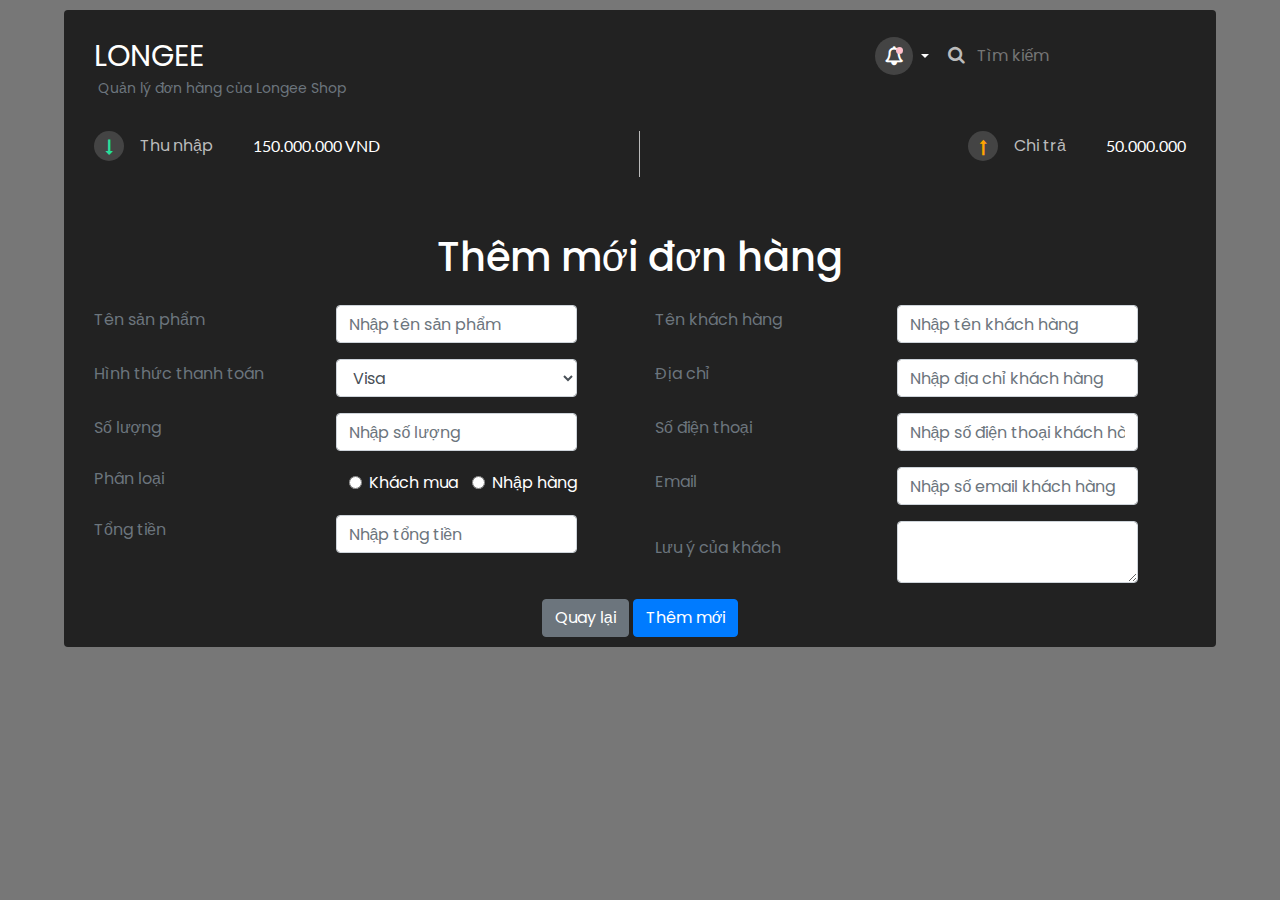
==== add_transaction.html @ 49848333 "update" ====
<!DOCTYPE html>
<html lang="en">

<head>
    <meta charset="UTF-8">
    <meta content="IE=edge" http-equiv="X-UA-Compatible">
    <meta content="width=device-width, initial-scale=1.0" name="viewport">
    <title>Thêm mới đơn hàng</title>
    <link href="https://cdn.datatables.net/1.11.3/css/jquery.dataTables.css" rel="stylesheet" type="text/css">
    <link href="https://stackpath.bootstrapcdn.com/bootstrap/4.4.1/css/bootstrap.min.css" rel="stylesheet"/>
    <link href="https://cdnjs.cloudflare.com/ajax/libs/font-awesome/4.7.0/css/font-awesome.min.css" rel="stylesheet"/>
    <link href="./style.css" rel="stylesheet"/>
    <script src="https://cdnjs.cloudflare.com/ajax/libs/jquery/3.2.1/jquery.min.js"></script>
    <script src="https://stackpath.bootstrapcdn.com/bootstrap/4.4.1/js/bootstrap.bundle.min.js"></script>
</head>

<body>
<div class="wrapper rounded">
    <nav class="navbar navbar-expand-lg navbar-dark dark d-lg-flex align-items-lg-start">
        <a class="navbar-brand"
           href="#">LONGEE <p class="text-muted pl-1">Quản lý đơn hàng của Longee Shop</p></a>
        <button
                aria-controls="navbarNav" aria-expanded="false" aria-label="Toggle navigation" class="navbar-toggler"
                data-target="#navbarNav"
                data-toggle="collapse" type="button"><span class="navbar-toggler-icon"></span></button>
        <div class="collapse navbar-collapse" id="navbarNav">
            <ul class="navbar-nav ml-lg-auto">
                <li class="nav-item">
                    <div class="dropdown show">
                        <a aria-expanded="false" aria-haspopup="true" class="btn nav-link dropdown-toggle"
                           data-toggle="dropdown"
                           href="#" id="dropdownNotification" role="button"><span
                                class="fa fa-bell-o font-weight-bold"></span>
                            <span class="notify">Notifications</span> </a>
                        <div aria-labelledby="dropdownNotification" class="dropdown-menu">
                            <a class="dropdown-item d-flex flex-column" href="#">
                                <span>Air force 1 all white vừa hết hàng</span>
                                <small class="text-muted">15/10/2021 15:00</small>
                            </a>
                            <a class="dropdown-item d-flex flex-column" href="#">
                                <span>Lô Jordan 1 mới đã về kho</span>
                                <small class="text-muted">15/10/2021 15:00</small>
                            </a>
                            <a class="dropdown-item d-flex flex-column" href="#">
                                <span>Nike vừa gửi một hóa đơn</span>
                                <small class="text-muted">15/10/2021 15:00</small>
                            </a>
                        </div>
                    </div>
                </li>
                <li class="nav-item ">
                    <form action="search.html" method="GET">
                        <a href="#"><span class="fa fa-search"></span></a> <input class="dark" name="name"
                                                                                  placeholder="Tìm kiếm" type="search">
                    </form>
                </li>
            </ul>
        </div>
    </nav>
    <div class="row mt-2 pt-2">
        <div class="col-md-6" id="income">
            <div class="d-flex justify-content-start align-items-center">
                <p class="fa fa-long-arrow-down"></p>
                <p class="text mx-3">Thu nhập</p>
                <p class="text-white ml-4 money">150.000.000 VND</p>
            </div>
        </div>
        <div class="col-md-6">
            <div class="d-flex justify-content-md-end align-items-center">
                <div class="fa fa-long-arrow-up"></div>
                <div class="text mx-3">Chi trả</div>
                <div class="text-white ml-4 money">50.000.000</div>
            </div>
        </div>
    </div>
    <form action="index.html" method="get">
        <div class="row mt-5">
            <h1 class="text-white text-center w-100 mt-2">Thêm mới đơn hàng</h1>
            <div class="col-12 col-lg-6 mt-3">
                <div class="d-flex align-items-center justify-content-between pr-lg-5 mb-3">
                    <label class="text-muted" for="name">Tên sản phẩm</label>
                    <input class="form-control w-50" id="name" name="name" placeholder="Nhập tên sản phẩm" type="text"/>
                </div>
                <div class="d-flex align-items-center justify-content-between pr-lg-5 mb-3">
                    <label class="text-muted" for="payment_method">Hình thức thanh toán</label>
                    <select class="form-control w-50" id="payment_method" name="payment_method">
                        <option value="1">Visa</option>
                        <option value="2">Mastercard</option>
                        <option value="3">Thanh toán khi nhận hàng</option>
                    </select>
                </div>
                <div class="d-flex align-items-center justify-content-between pr-lg-5 mb-3">
                    <label class="text-muted" for="quantity">Số lượng</label>
                    <input class="form-control w-50" id="quantity" name="quantity" pattern="[1-9][0-9]*"
                           placeholder="Nhập số lượng"
                           type="number"/>
                </div>
                <div class="d-flex align-items-center justify-content-between pr-lg-5 mb-3">
                    <label class="text-muted w-50">Phân loại</label>
                    <div class="form-check">
                        <input class="form-check-input" id="type1" name="type" type="radio">
                        <label class="form-check-label text-white" for="type1">
                            Khách mua
                        </label>
                    </div>
                    <div class="form-check">
                        <input class="form-check-input" id="type2" name="type" type="radio">
                        <label class="form-check-label text-white" for="type2">
                            Nhập hàng
                        </label>
                    </div>
                </div>
                <div class="d-flex align-items-center justify-content-between pr-lg-5 mb-3">
                    <label class="text-muted" for="total">Tổng tiền</label>
                    <input class="form-control w-50" id="total" name="total" pattern="[1-9][0-9]*"
                           placeholder="Nhập tổng tiền"
                           type="number"/>
                </div>
            </div>
            <div class="col-12 col-lg-6 mt-3">
                <div class="d-flex align-items-center justify-content-between pr-lg-5 mb-3">
                    <label class="text-muted" for="customer">Tên khách hàng</label>
                    <input class="form-control w-50" id="customer" name="customer" placeholder="Nhập tên khách hàng"
                           type="text"/>
                </div>
                <div class="d-flex align-items-center justify-content-between pr-lg-5 mb-3">
                    <label class="text-muted" for="address">Địa chỉ</label>
                    <input class="form-control w-50" id="address" name="address" placeholder="Nhập địa chỉ khách hàng"
                           type="text"/>
                </div>
                <div class="d-flex align-items-center justify-content-between pr-lg-5 mb-3">
                    <label class="text-muted" for="tel">Số điện thoại</label>
                    <input class="form-control w-50" id="tel" name="tel" placeholder="Nhập số điện thoại khách hàng"
                           type="tel"/>
                </div>
                <div class="d-flex align-items-center justify-content-between pr-lg-5 mb-3">
                    <label class="text-muted" for="email">Email</label>
                    <input class="form-control w-50" id="email" name="email" placeholder="Nhập số email khách hàng"
                           type="email"/>
                </div>
                <div class="d-flex align-items-center justify-content-between pr-lg-5 mb-3">
                    <label class="text-muted" for="note">Lưu ý của khách</label>
                    <textarea class="form-control w-50" id="note" name="note" placeholder="Nhập lưu ý">
                    </textarea>
                </div>
            </div>
            <div class="text-center w-100">
                <a class="btn btn-secondary m-auto text-center mt-3" href="index.html">Quay lại</a>
                <button class="btn btn-primary m-auto text-center mt-3">Thêm mới</button>
            </div>

        </div>
    </form>

</div>
<script src="https://cdn.datatables.net/1.11.3/js/jquery.dataTables.js"></script>
<script src="./script.js">
</script>
</body>

</html>
---- style.css ----
@import url('https://fonts.googleapis.com/css2?family=Lato&family=Poppins&display=swap');

* {
  padding: 0;
  margin: 0;
  box-sizing: border-box;
}

body {
  background-color: #777;
  font-family: 'Poppins', sans-serif;
}

.wrapper {
  background-color: #222;
  min-height: 100px;
  max-width: 90%;
  margin: 10px auto;
  padding: 10px 30px;
}

.dark,
.input:focus {
  background-color: #222;
}

.navbar {
  padding: 0.5rem 0rem;
}

.navbar .navbar-brand {
  font-size: 30px;
}

#income {
  border-right: 1px solid #bbb;
}

.notify {
  display: none;
}

.nav-item .nav-link .fa-bell-o,
.fa-long-arrow-down,
.fa-long-arrow-up {
  padding: 10px 10px;
  background-color: #444;
  border-radius: 50%;
  position: relative;
  font-size: 18px;
}

.nav-item .nav-link .fa-bell-o::after {
  content: '';
  position: absolute;
  width: 7px;
  height: 7px;
  border-radius: 50%;
  background-color: #ffc0cb;
  right: 10px;
  top: 10px;
}

.nav-item input {
  border: none;
  outline: none;
  box-shadow: none;
  padding: 3px 8px;
  width: 75%;
  color: #eee;
}

.nav-item .fa-search {
  font-size: 18px;
  color: #bbb;
  cursor: pointer;
}

.navbar-nav:last-child {
  display: flex;
  align-items: center;
  width: 40%;
}

.navbar-nav .nav-item {
  padding: 0px 0px 0px 10px;
}

.navbar-brand p {
  display: block;
  font-size: 14px;
  margin-bottom: 3px;
}

.text {
  color: #bbb;
}

.money {
  font-family: 'Lato', sans-serif;
}

.fa-long-arrow-down,
.fa-long-arrow-up {
  padding-left: 12px;
  padding-top: 8px;
  height: 30px;
  width: 30px;
  border-radius: 50%;
  font-size: 1rem;
  font-weight: 100;
  color: #28df99;
}

.fa-long-arrow-up {
  color: #ffa500;
}

.nav.nav-tabs {
  border: none;
}

.nav.nav-tabs .nav-item .nav-link {
  color: #bbb;
  border: none;
}

.nav.nav-tabs .nav-link.active {
  background-color: #222;
  border: none;
  color: #fff;
  border-bottom: 4px solid #fff;
}

.nav.nav-tabs .nav-item .nav-link:hover {
  border: none;
  color: #eee;
}

.nav.nav-tabs .nav-item .nav-link.active:hover {
  border-bottom: 4px solid #fff;
}

.nav.nav-tabs .nav-item .nav-link:focus {
  border-bottom: 4px solid #fff;
  color: #fff;
}

.table-dark {
  background-color: #222;
}

.table thead th {
  text-transform: uppercase;
  color: #bbb;
  font-size: 12px;
}

.table thead th,
.table td,
.table th {
  border: none;
  overflow: auto auto;
}

td .fa-briefcase,
td .fa-bed,
td .fa-exchange,
td .fa-cutlery {
  color: #ff6347;
  background-color: #444;
  padding: 5px;
  border-radius: 50%;
}

td .fa-bed,
td .fa-cutlery {
  color: #40a8c4;
}

td .fa-exchange {
  color: #b15ac7;
}

tbody tr td .fa-cc-mastercard,
tbody tr td .fa-cc-visa {
  color: #bbb;
}

tbody tr td.text-muted {
  font-family: 'Lato', sans-serif;
}

tbody tr td .fa-long-arrow-up,
tbody tr td .fa-long-arrow-down {
  font-size: 12px;
  padding-left: 7px;
  padding-top: 3px;
  height: 20px;
  width: 20px;
}

.results span {
  color: #bbb;
  font-size: 12px;
}

.results span b {
  font-family: 'Lato', sans-serif;
}

.pagination .page-item .page-link {
  background-color: #444;
  color: #fff;
  padding: 0.3rem 0.75rem;
  border: none;
  border-radius: 0;
}

.pagination .page-item .page-link span {
  font-size: 16px;
}

.pagination .page-item.disabled .page-link {
  background-color: #333;
  color: #eee;
  cursor: crosshair;
}

.dropdown-menu {
  background-color: #444;
  color: #fff;
}

.dropdown-item {
  color: #fff;
}

table.dataTable tbody tr {
  background-color: #222;
}

.dataTables_wrapper .dataTables_paginate .paginate_button.disabled,
.dataTables_wrapper .dataTables_paginate .paginate_button.disabled:hover,
.dataTables_wrapper .dataTables_paginate .paginate_button.disabled:active {
  color: #333 !important;
}

.dataTables_wrapper .dataTables_paginate .paginate_button {
  color: #666 !important;
  padding: 0.3rem 0.75rem !important;
}

.dataTables_wrapper .dataTables_info {
  color: #fff !important;
}

.dataTables_wrapper .dataTables_paginate .paginate_button:hover {
  background: #666 !important;
}

td:hover {
  cursor: pointer;
}

@media (min-width: 768px) and (max-width: 991px) {
  .wrapper {
    margin: auto;
  }

  .navbar-nav:last-child {
    display: flex;
    align-items: start;
    justify-content: center;
    width: 100%;
  }

  .notify {
    display: inline;
  }

  .nav-item .fa-search {
    padding-left: 10px;
  }

  .navbar-nav .nav-item {
    padding: 0px;
  }
}

@media (min-width: 300px) and (max-width: 767px) {
  .wrapper {
    margin: auto;
  }

  .navbar-nav:last-child {
    display: flex;
    align-items: start;
    justify-content: center;
    width: 100%;
  }

  .notify {
    display: inline;
  }

  .nav-item .fa-search {
    padding-left: 10px;
  }

  .navbar-nav .nav-item {
    padding: 0px;
  }

  #income {
    border: none;
  }
}

@media (max-width: 400px) {
  .wrapper {
    padding: 10px 15px;
    margin: auto;
  }

  .btn {
    font-size: 12px;
    padding: 10px;
  }

  .nav.nav-tabs .nav-link {
    padding: 10px;
  }
}
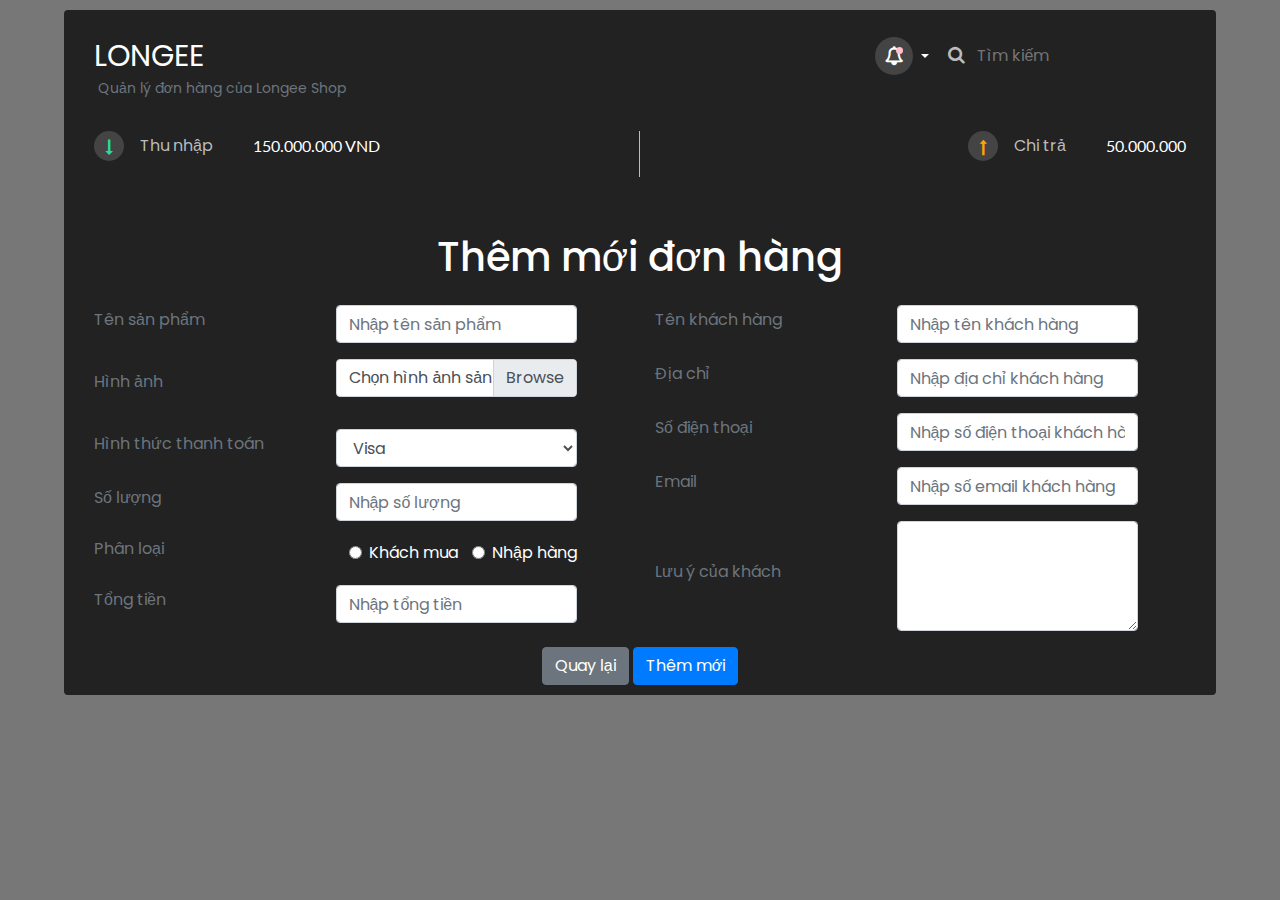
==== commit 0fb709af: "update" ====
--- a/add_transaction.html
+++ b/add_transaction.html
@@ -82,6 +82,16 @@
                     <input class="form-control w-50" id="name" name="name" placeholder="Nhập tên sản phẩm" type="text"/>
                 </div>
                 <div class="d-flex align-items-center justify-content-between pr-lg-5 mb-3">
+                    <label class="text-muted" for="name">Hình ảnh</label>
+                    <div class="input-group mb-3 w-50">
+                        <div class="custom-file">
+                            <input class="custom-file-input" id="image" type="file">
+                            <label class="custom-file-label" for="image">Chọn hình ảnh sản phẩm</label>
+                        </div>
+                    </div>
+                </div>
+
+                <div class="d-flex align-items-center justify-content-between pr-lg-5 mb-3">
                     <label class="text-muted" for="payment_method">Hình thức thanh toán</label>
                     <select class="form-control w-50" id="payment_method" name="payment_method">
                         <option value="1">Visa</option>
@@ -140,7 +150,7 @@
                 </div>
                 <div class="d-flex align-items-center justify-content-between pr-lg-5 mb-3">
                     <label class="text-muted" for="note">Lưu ý của khách</label>
-                    <textarea class="form-control w-50" id="note" name="note" placeholder="Nhập lưu ý">
+                    <textarea class="form-control w-50" id="note" name="note" placeholder="Nhập lưu ý" rows="4">
                     </textarea>
                 </div>
             </div>
--- a/style.css
+++ b/style.css
@@ -1,334 +1,344 @@
 @import url('https://fonts.googleapis.com/css2?family=Lato&family=Poppins&display=swap');
 
 * {
-  padding: 0;
-  margin: 0;
-  box-sizing: border-box;
+    padding: 0;
+    margin: 0;
+    box-sizing: border-box;
 }
 
 body {
-  background-color: #777;
-  font-family: 'Poppins', sans-serif;
+    background-color: #777;
+    font-family: 'Poppins', sans-serif;
 }
 
 .wrapper {
-  background-color: #222;
-  min-height: 100px;
-  max-width: 90%;
-  margin: 10px auto;
-  padding: 10px 30px;
+    background-color: #222;
+    min-height: 100px;
+    max-width: 90%;
+    margin: 10px auto;
+    padding: 10px 30px;
 }
 
 .dark,
 .input:focus {
-  background-color: #222;
+    background-color: #222;
 }
 
 .navbar {
-  padding: 0.5rem 0rem;
+    padding: 0.5rem 0rem;
 }
 
 .navbar .navbar-brand {
-  font-size: 30px;
+    font-size: 30px;
 }
 
 #income {
-  border-right: 1px solid #bbb;
+    border-right: 1px solid #bbb;
 }
 
 .notify {
-  display: none;
+    display: none;
 }
 
 .nav-item .nav-link .fa-bell-o,
 .fa-long-arrow-down,
 .fa-long-arrow-up {
-  padding: 10px 10px;
-  background-color: #444;
-  border-radius: 50%;
-  position: relative;
-  font-size: 18px;
+    padding: 10px 10px;
+    background-color: #444;
+    border-radius: 50%;
+    position: relative;
+    font-size: 18px;
 }
 
 .nav-item .nav-link .fa-bell-o::after {
-  content: '';
-  position: absolute;
-  width: 7px;
-  height: 7px;
-  border-radius: 50%;
-  background-color: #ffc0cb;
-  right: 10px;
-  top: 10px;
+    content: '';
+    position: absolute;
+    width: 7px;
+    height: 7px;
+    border-radius: 50%;
+    background-color: #ffc0cb;
+    right: 10px;
+    top: 10px;
 }
 
 .nav-item input {
-  border: none;
-  outline: none;
-  box-shadow: none;
-  padding: 3px 8px;
-  width: 75%;
-  color: #eee;
+    border: none;
+    outline: none;
+    box-shadow: none;
+    padding: 3px 8px;
+    width: 75%;
+    color: #eee;
 }
 
 .nav-item .fa-search {
-  font-size: 18px;
-  color: #bbb;
-  cursor: pointer;
+    font-size: 18px;
+    color: #bbb;
+    cursor: pointer;
 }
 
 .navbar-nav:last-child {
-  display: flex;
-  align-items: center;
-  width: 40%;
+    display: flex;
+    align-items: center;
+    width: 40%;
 }
 
 .navbar-nav .nav-item {
-  padding: 0px 0px 0px 10px;
+    padding: 0px 0px 0px 10px;
 }
 
 .navbar-brand p {
-  display: block;
-  font-size: 14px;
-  margin-bottom: 3px;
+    display: block;
+    font-size: 14px;
+    margin-bottom: 3px;
 }
 
 .text {
-  color: #bbb;
+    color: #bbb;
 }
 
 .money {
-  font-family: 'Lato', sans-serif;
+    font-family: 'Lato', sans-serif;
 }
 
 .fa-long-arrow-down,
 .fa-long-arrow-up {
-  padding-left: 12px;
-  padding-top: 8px;
-  height: 30px;
-  width: 30px;
-  border-radius: 50%;
-  font-size: 1rem;
-  font-weight: 100;
-  color: #28df99;
+    padding-left: 12px;
+    padding-top: 8px;
+    height: 30px;
+    width: 30px;
+    border-radius: 50%;
+    font-size: 1rem;
+    font-weight: 100;
+    color: #28df99;
 }
 
 .fa-long-arrow-up {
-  color: #ffa500;
+    color: #ffa500;
 }
 
 .nav.nav-tabs {
-  border: none;
+    border: none;
 }
 
 .nav.nav-tabs .nav-item .nav-link {
-  color: #bbb;
-  border: none;
+    color: #bbb;
+    border: none;
 }
 
 .nav.nav-tabs .nav-link.active {
-  background-color: #222;
-  border: none;
-  color: #fff;
-  border-bottom: 4px solid #fff;
+    background-color: #222;
+    border: none;
+    color: #fff;
+    border-bottom: 4px solid #fff;
 }
 
 .nav.nav-tabs .nav-item .nav-link:hover {
-  border: none;
-  color: #eee;
+    border: none;
+    color: #eee;
 }
 
 .nav.nav-tabs .nav-item .nav-link.active:hover {
-  border-bottom: 4px solid #fff;
+    border-bottom: 4px solid #fff;
 }
 
 .nav.nav-tabs .nav-item .nav-link:focus {
-  border-bottom: 4px solid #fff;
-  color: #fff;
+    border-bottom: 4px solid #fff;
+    color: #fff;
 }
 
 .table-dark {
-  background-color: #222;
+    background-color: #222;
 }
 
 .table thead th {
-  text-transform: uppercase;
-  color: #bbb;
-  font-size: 12px;
+    text-transform: uppercase;
+    color: #bbb;
+    font-size: 12px;
 }
 
 .table thead th,
 .table td,
 .table th {
-  border: none;
-  overflow: auto auto;
+    border: none;
+    overflow: auto auto;
 }
 
 td .fa-briefcase,
 td .fa-bed,
 td .fa-exchange,
 td .fa-cutlery {
-  color: #ff6347;
-  background-color: #444;
-  padding: 5px;
-  border-radius: 50%;
+    color: #ff6347;
+    background-color: #444;
+    padding: 5px;
+    border-radius: 50%;
 }
 
 td .fa-bed,
 td .fa-cutlery {
-  color: #40a8c4;
+    color: #40a8c4;
 }
 
 td .fa-exchange {
-  color: #b15ac7;
+    color: #b15ac7;
 }
 
 tbody tr td .fa-cc-mastercard,
 tbody tr td .fa-cc-visa {
-  color: #bbb;
+    color: #bbb;
 }
 
 tbody tr td.text-muted {
-  font-family: 'Lato', sans-serif;
+    font-family: 'Lato', sans-serif;
 }
 
 tbody tr td .fa-long-arrow-up,
 tbody tr td .fa-long-arrow-down {
-  font-size: 12px;
-  padding-left: 7px;
-  padding-top: 3px;
-  height: 20px;
-  width: 20px;
+    font-size: 12px;
+    padding-left: 7px;
+    padding-top: 3px;
+    height: 20px;
+    width: 20px;
 }
 
 .results span {
-  color: #bbb;
-  font-size: 12px;
+    color: #bbb;
+    font-size: 12px;
 }
 
 .results span b {
-  font-family: 'Lato', sans-serif;
+    font-family: 'Lato', sans-serif;
 }
 
 .pagination .page-item .page-link {
-  background-color: #444;
-  color: #fff;
-  padding: 0.3rem 0.75rem;
-  border: none;
-  border-radius: 0;
+    background-color: #444;
+    color: #fff;
+    padding: 0.3rem 0.75rem;
+    border: none;
+    border-radius: 0;
 }
 
 .pagination .page-item .page-link span {
-  font-size: 16px;
+    font-size: 16px;
 }
 
 .pagination .page-item.disabled .page-link {
-  background-color: #333;
-  color: #eee;
-  cursor: crosshair;
+    background-color: #333;
+    color: #eee;
+    cursor: crosshair;
 }
 
 .dropdown-menu {
-  background-color: #444;
-  color: #fff;
+    background-color: #444;
+    color: #fff;
 }
 
 .dropdown-item {
-  color: #fff;
+    color: #fff;
 }
 
 table.dataTable tbody tr {
-  background-color: #222;
+    background-color: #222;
 }
 
 .dataTables_wrapper .dataTables_paginate .paginate_button.disabled,
 .dataTables_wrapper .dataTables_paginate .paginate_button.disabled:hover,
 .dataTables_wrapper .dataTables_paginate .paginate_button.disabled:active {
-  color: #333 !important;
+    color: #333 !important;
 }
 
 .dataTables_wrapper .dataTables_paginate .paginate_button {
-  color: #666 !important;
-  padding: 0.3rem 0.75rem !important;
+    color: #666 !important;
+    padding: 0.3rem 0.75rem !important;
 }
 
 .dataTables_wrapper .dataTables_info {
-  color: #fff !important;
+    color: #fff !important;
 }
 
 .dataTables_wrapper .dataTables_paginate .paginate_button:hover {
-  background: #666 !important;
+    background: #666 !important;
 }
 
 td:hover {
-  cursor: pointer;
+    cursor: pointer;
+}
+
+.product-image {
+    max-width: 500px;
+    border-radius: 20px;
 }
 
 @media (min-width: 768px) and (max-width: 991px) {
-  .wrapper {
-    margin: auto;
-  }
-
-  .navbar-nav:last-child {
-    display: flex;
-    align-items: start;
-    justify-content: center;
-    width: 100%;
-  }
-
-  .notify {
-    display: inline;
-  }
-
-  .nav-item .fa-search {
-    padding-left: 10px;
-  }
-
-  .navbar-nav .nav-item {
-    padding: 0px;
-  }
+    .wrapper {
+        margin: auto;
+    }
+
+    .navbar-nav:last-child {
+        display: flex;
+        align-items: start;
+        justify-content: center;
+        width: 100%;
+    }
+
+    .notify {
+        display: inline;
+    }
+
+    .nav-item .fa-search {
+        padding-left: 10px;
+    }
+
+    .navbar-nav .nav-item {
+        padding: 0px;
+    }
 }
 
 @media (min-width: 300px) and (max-width: 767px) {
-  .wrapper {
-    margin: auto;
-  }
-
-  .navbar-nav:last-child {
-    display: flex;
-    align-items: start;
-    justify-content: center;
-    width: 100%;
-  }
-
-  .notify {
-    display: inline;
-  }
-
-  .nav-item .fa-search {
-    padding-left: 10px;
-  }
-
-  .navbar-nav .nav-item {
-    padding: 0px;
-  }
-
-  #income {
-    border: none;
-  }
+    .wrapper {
+        margin: auto;
+    }
+
+    .navbar-nav:last-child {
+        display: flex;
+        align-items: start;
+        justify-content: center;
+        width: 100%;
+    }
+
+    .notify {
+        display: inline;
+    }
+
+    .nav-item .fa-search {
+        padding-left: 10px;
+    }
+
+    .navbar-nav .nav-item {
+        padding: 0px;
+    }
+
+    #income {
+        border: none;
+    }
+}
+
+.card {
+    background-color: #333;
+    color: #fff !important;
 }
 
 @media (max-width: 400px) {
-  .wrapper {
-    padding: 10px 15px;
-    margin: auto;
-  }
-
-  .btn {
-    font-size: 12px;
-    padding: 10px;
-  }
-
-  .nav.nav-tabs .nav-link {
-    padding: 10px;
-  }
-}
+    .wrapper {
+        padding: 10px 15px;
+        margin: auto;
+    }
+
+    .btn {
+        font-size: 12px;
+        padding: 10px;
+    }
+
+    .nav.nav-tabs .nav-link {
+        padding: 10px;
+    }
+}
